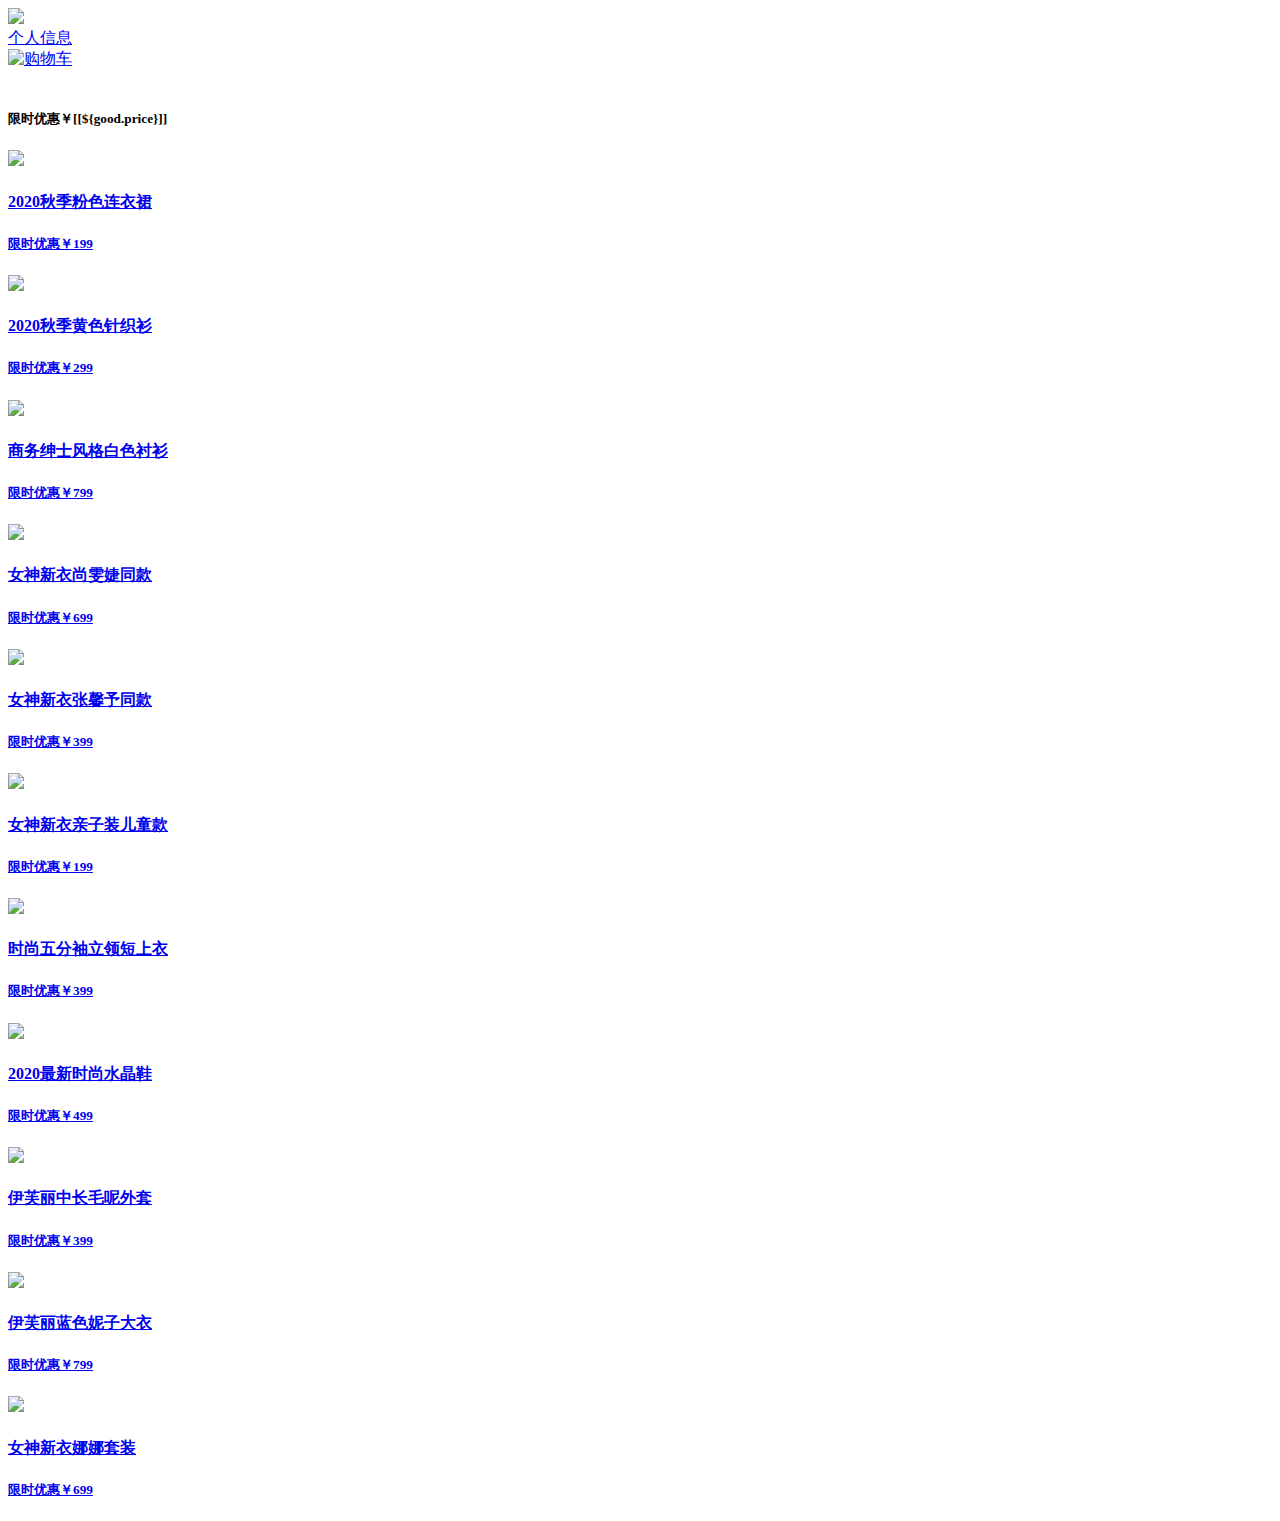
==== src/main/resources/templates/index.html @ 5ef4e4ac "init" ====
<!DOCTYPE HTML>
<html xmlns:th="http://www.thymeleaf.org">

<head>
    <meta http-equiv="Content-Type" content="text/html; charset=GB18030"/>
    <title>��Ʒ�б�</title>
    <link href="css/shopping.css" rel='stylesheet' type='text/css'/>
    <link href="css/shoplist.css" rel='stylesheet' type='text/css'/>
    <link rel="start icon" href="images/resize_png_new.png">
</head>

<body class="body-class">
<div class="wrapper">
    <div class="header">
        <div class="logo">
            <a title="268������" href="index.html"><img class="logo1" src="images/logo1.png"/></a>
        </div>
        <div class="icon2">
            <a class="register_user" href="register.html" target="_blank">������Ϣ</a>
        </div>
        <div class="icon1">
            <a href="cart.html"> <img src="images/bag.png" title="���ﳵ"/></a>
        </div>
    </div>
    <!----------------------------------------------------->
    <div th:each="good:${goods}">
        <div class="good">
            <a class="good-info" th:href="@{details(id=${good.id})}">
                <div class="picture">
                    <img th:src="${good.picture}"/>
                </div>
                <div class="good-des">
                    <h4 th:text="${good.info}"></h4>
                    <h5 class="good-info-h5">��ʱ�Żݣ�[[${good.price}]]</h5>
                </div>
            </a>
        </div>
    </div>

    <!----------------------------------------------------->
    <div class="good">
        <a class="good-info" href="details.html">
            <div class="picture">
                <img src="images/w2.jpg"/>
            </div>
            <div class="good-des">
                <h4>2020�＾��ɫ����ȹ</h4>
                <h5 class="good-info-h5">��ʱ�Żݣ�199</h5>
            </div>
        </a>
    </div>

    <div class="good">
        <a class="good-info" href="details.html">
            <div class="picture">
                <img src="images/w3.jpg"/>
            </div>
            <div class="good-des">
                <h4>2020�＾��ɫ��֯��</h4>
                <h5 class="good-info-h5">��ʱ�Żݣ�299</h5>
            </div>
        </a>
    </div>

    <div class="good">
        <a class="good-info" href="details.html">
            <div class="picture">
                <img src="images/w4.jpg"/>
            </div>
            <div class="good-des">
                <h4>������ʿ����ɫ����</h4>
                <h5 class="good-info-h5">��ʱ�Żݣ�799</h5>
            </div>
        </a>
    </div>

    <div class="good">
        <a class="good-info" href="details.html">
            <div class="picture">
                <img src="images/w5.jpg"/>
            </div>
            <div class="good-des">
                <h4>Ů�����������ͬ��</h4>
                <h5 class="good-info-h5">��ʱ�Żݣ�699</h5>
            </div>
        </a>
    </div>

    <div class="good">
        <a class="good-info" href="details.html">
            <div class="picture">
                <img src="images/w6.jpg"/>
            </div>
            <div class="good-des">
                <h4>Ů��������ܰ��ͬ��</h4>
                <h5 class="good-info-h5">��ʱ�Żݣ�399</h5>
            </div>
        </a>
    </div>

    <div class="good">
        <a class="good-info" href="details.html">
            <div class="picture">
                <img src="images/w7.jpg"/>
            </div>
            <div class="good-des">
                <h4>Ů����������װ��ͯ��</h4>
                <h5 class="good-info-h5">��ʱ�Żݣ�199</h5>
            </div>
        </a>
    </div>

    <div class="good">
        <a class="good-info" href="details.html">
            <div class="picture">
                <img src="images/w8.jpg"/>
            </div>
            <div class="good-des">
                <h4>ʱ����������������</h4>
                <h5 class="good-info-h5">��ʱ�Żݣ�399</h5>
            </div>
        </a>
    </div>

    <div class="good">
        <a class="good-info" href="details.html">
            <div class="picture">
                <img src="images/w9.jpg"/>
            </div>
            <div class="good-des">
                <h4>2020����ʱ��ˮ��Ь</h4>
                <h5 class="good-info-h5">��ʱ�Żݣ�499</h5>
            </div>
        </a>
    </div>

    <div class="good">
        <a class="good-info" href="details.html">
            <div class="picture">
                <img src="images/w10.jpg"/>
            </div>
            <div class="good-des">
                <h4>��ܽ���г�ë������</h4>
                <h5 class="good-info-h5">��ʱ�Żݣ�399</h5>
            </div>
        </a>
    </div>

    <div class="good">
        <a class="good-info" href="details.html">
            <div class="picture">
                <img src="images/w11.jpg"/>
            </div>
            <div class="good-des">
                <h4>��ܽ����ɫ���Ӵ���</h4>
                <h5 class="good-info-h5">��ʱ�Żݣ�799</h5>
            </div>
        </a>
    </div>

    <div class="good">
        <a class="good-info" href="details.html">
            <div class="picture">
                <img src="images/w12.jpg"/>
            </div>
            <div class="good-des">
                <h4>Ů������������װ</h4>
                <h5 class="good-info-h5">��ʱ�Żݣ�699</h5>
            </div>
        </a>
    </div>
</div>
</body>

</html>
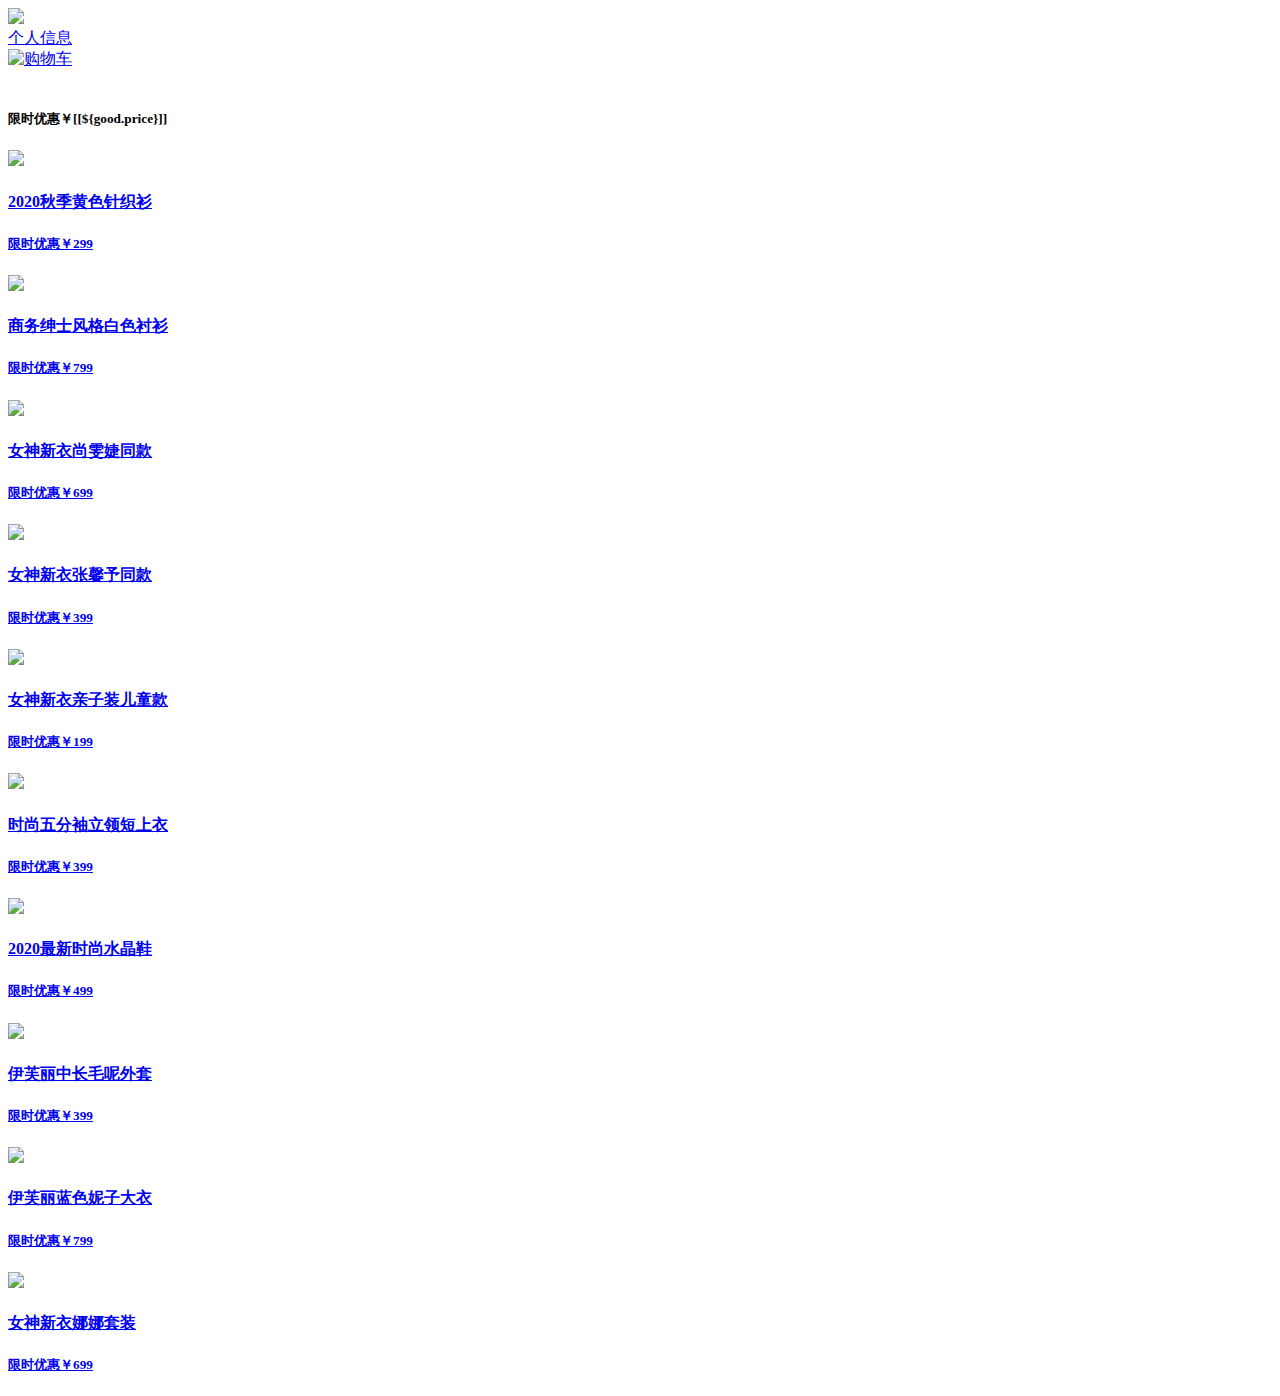
==== commit a2a50d7d: "updata index.html" ====
--- a/src/main/resources/templates/index.html
+++ b/src/main/resources/templates/index.html
@@ -23,32 +23,19 @@
         </div>
     </div>
     <!----------------------------------------------------->
-    <div th:each="good:${goods}">
-        <div class="good">
-            <a class="good-info" th:href="@{details(id=${good.id})}">
-                <div class="picture">
-                    <img th:src="${good.picture}"/>
-                </div>
-                <div class="good-des">
-                    <h4 th:text="${good.info}"></h4>
-                    <h5 class="good-info-h5">��ʱ�Żݣ�[[${good.price}]]</h5>
-                </div>
-            </a>
-        </div>
+    <div class="good" th:each="good:${goods}">
+        <a class="good-info" th:href="@{details(id=${good.id})}">
+            <div class="picture">
+                <img th:src="${good.picture}"/>
+            </div>
+            <div class="good-des">
+                <h4 th:text="${good.info}"></h4>
+                <h5 class="good-info-h5">��ʱ�Żݣ�[[${good.price}]]</h5>
+            </div>
+        </a>
     </div>
 
     <!----------------------------------------------------->
-    <div class="good">
-        <a class="good-info" href="details.html">
-            <div class="picture">
-                <img src="images/w2.jpg"/>
-            </div>
-            <div class="good-des">
-                <h4>2020�＾��ɫ����ȹ</h4>
-                <h5 class="good-info-h5">��ʱ�Żݣ�199</h5>
-            </div>
-        </a>
-    </div>
 
     <div class="good">
         <a class="good-info" href="details.html">
